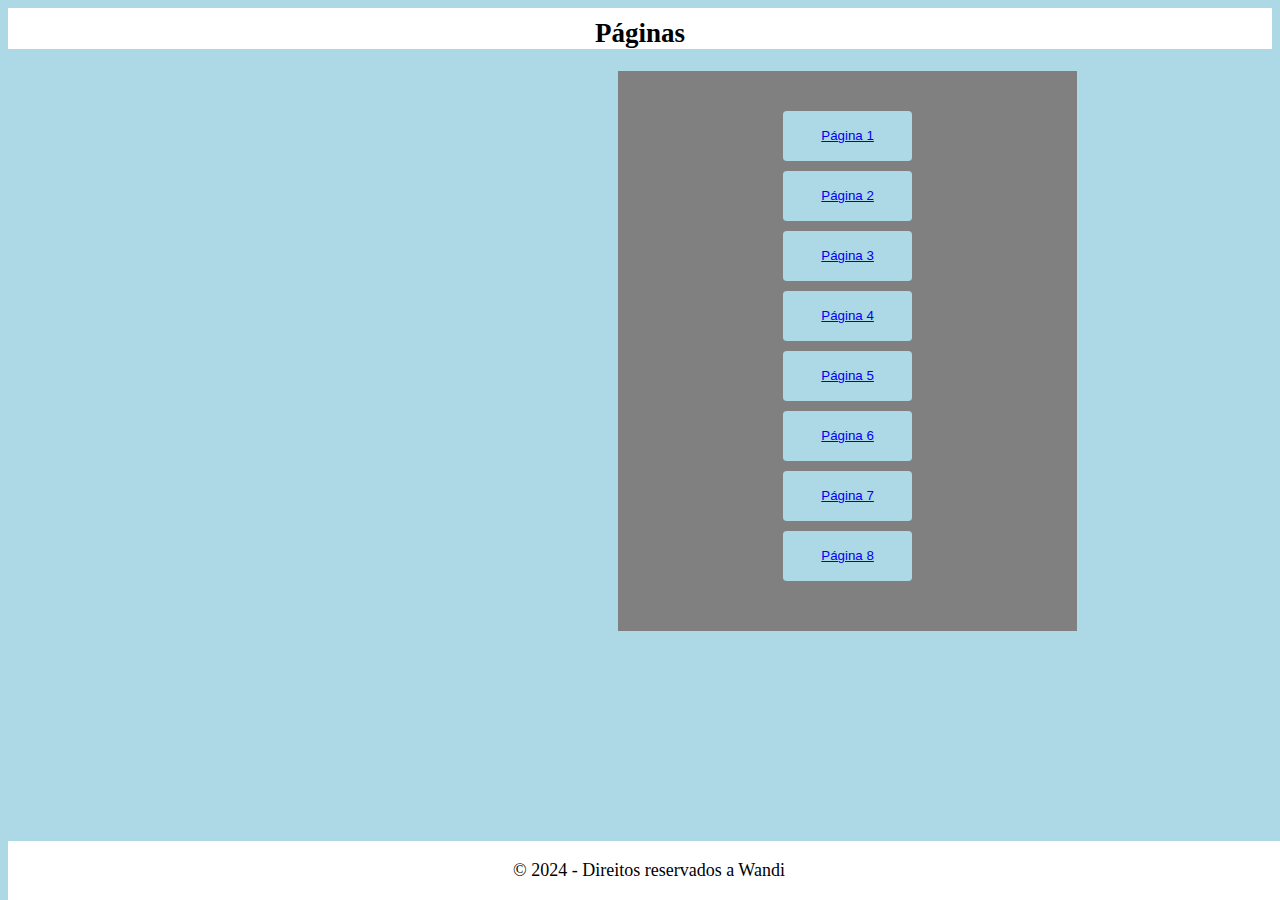
==== index.html @ 4cec324a "feat: prova "pronta"" ====
<!DOCTYPE html>
<html lang="en">
<head>
    <meta charset="UTF-8">
    <meta name="viewport" content="width=device-width, initial-scale=1.0">
    <link rel="stylesheet" href="./styles/styles.css">
    <title>Programador Web</title>
</head>
<body>
    <h2>Páginas</h2>

    <form>
        <button class="btn" type="login" style="margin-bottom: 10px;"><a href="pag1.html">Página 1</a></button></br>

        <button class="btn" type="login" style="margin-bottom: 10px;"><a href="pag2.html">Página 2</a></button></br>

        <button class="btn" type="login" style="margin-bottom: 10px;"><a href="pag3.html">Página 3</a></button></br>

        <button class="btn" type="login" style="margin-bottom: 10px;"><a href="pag4.html">Página 4</a></button></br>

        <button class="btn" type="login" style="margin-bottom: 10px;"><a href="pag5.html">Página 5</a></button></br>

        <button class="btn" type="login" style="margin-bottom: 10px;"><a href="pag6.html">Página 6</a></button></br>

        <button class="btn" type="login" style="margin-bottom: 10px;"><a href="pag7.html">Página 7</a></button></br>

        <button class="btn" type="login" style="margin-bottom: 10px;"><a href="pag8.html">Página 8</a></button></br>

    </form>
</body>

<footer>

    <p>&copy; 2024 - Direitos reservados a Wandi</p>


</footer>


</html>
---- styles/styles.css ----
html{
    width: 100%;
    float: none;
}


body{
    float: none;
    background-color: lightblue;
    text-align: center;
    font-size:large;
}

h2{
    background-color: white;
    text-align: center;
    padding-top: 10px;
    margin-top: 0;
}

form{
    float: none;
    margin: 5px 610px;
    padding: 40px;
    align-items: center;
    background-color: grey;
    width: 30%;
    background-position: center;
    text-align: center;
}

.btn{
    line-height: 3%;
    height:50px;
    
    display: inline-block;
    float: none;
    margin: 0;
    box-sizing: border-box;
    background-color: lightblue;
    padding: 1px;
    padding-right: 150px;
    text-align: center;
    color: black;
    line-height: 20px;
    padding-inline: 10%;
    border: 0;
    border-radius: 0.1cm;
    text-decoration: none;
    
}

footer{
    background-color: white;
    padding: 1px;
    text-align: center;
    color: black;
    position: fixed;
    bottom: 0;
    width: 100%;
}
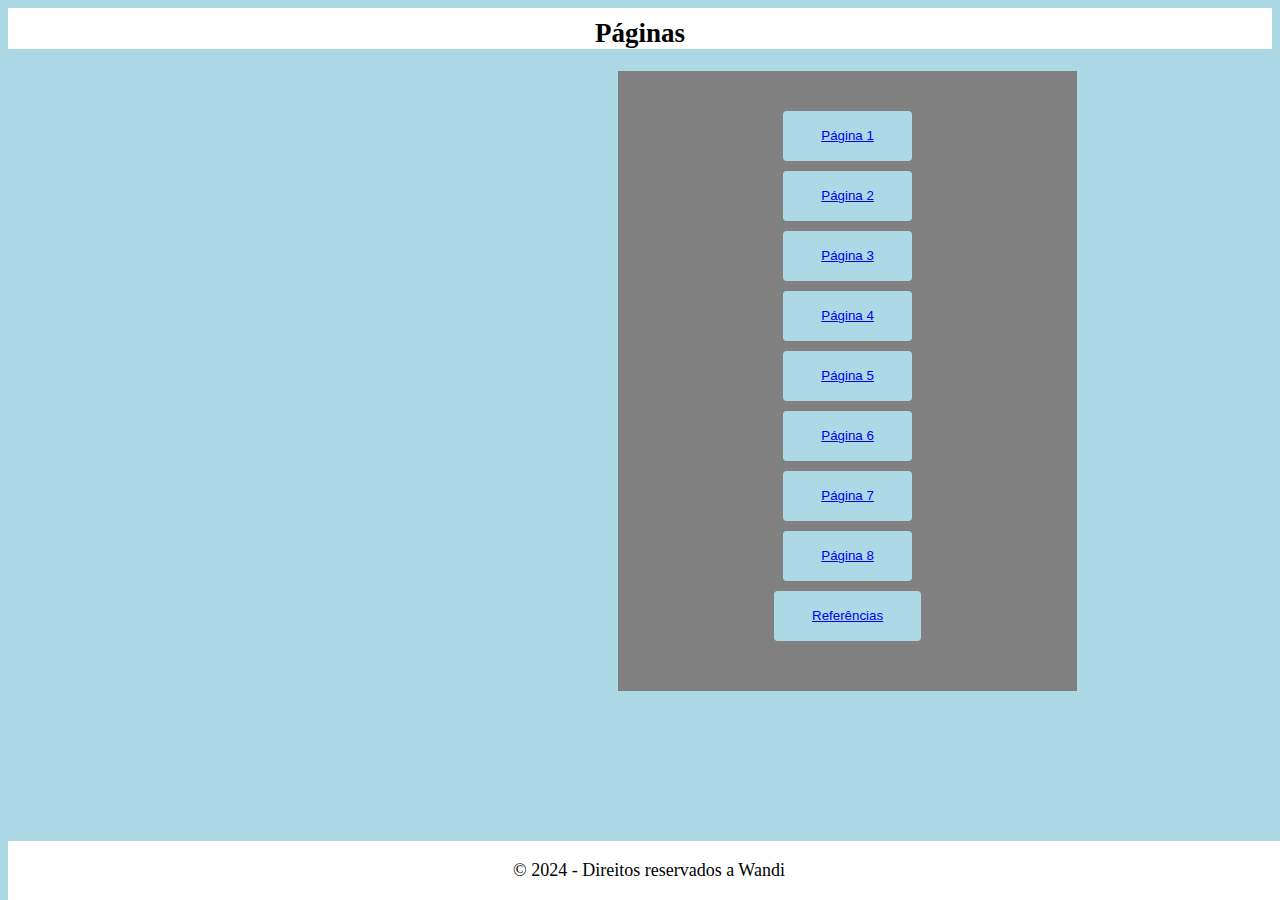
==== commit 404ce8a1: "feat: "pronto"" ====
--- a/index.html
+++ b/index.html
@@ -26,6 +26,8 @@
 
         <button class="btn" type="login" style="margin-bottom: 10px;"><a href="pag8.html">Página 8</a></button></br>
 
+        <button class="btn" type="login" style="margin-bottom: 10px;"><a href="refs.html">Referências</a></button></br>
+
     </form>
 </body>
 
